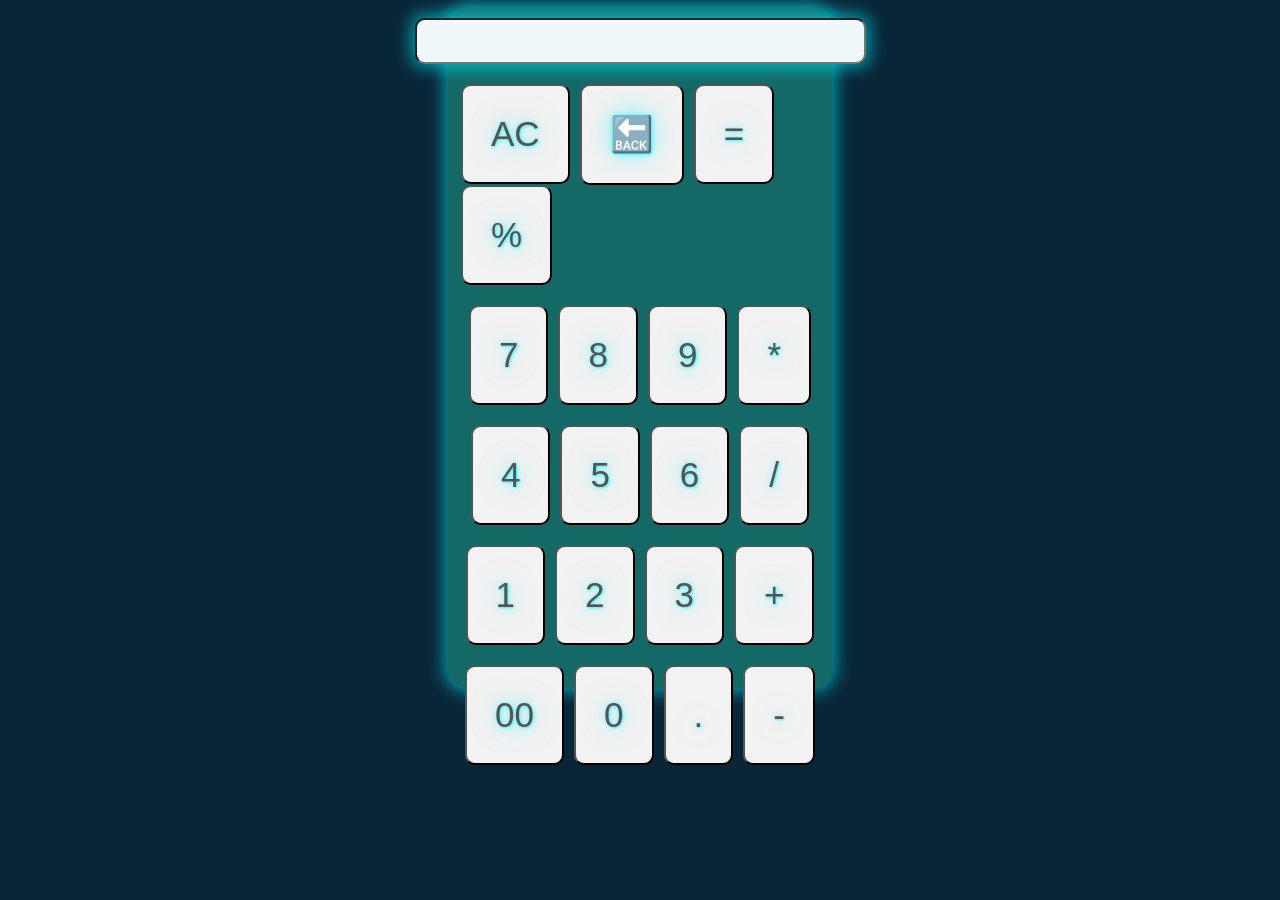
==== index.html @ 95119fdb "Rename Calculator.html to index.html" ====
<html>
<head>
    <link rel="stylesheet" href="style.css">
    <title>Calculate Me</title>
</head>
<body>
        <div class="outer">
            <div class="row shadow">
                <input type="text" class="input">
            </div>
            <div class="row">
                <button class="button">AC</button>
                <button class="button">🔙</button>
                <button class="button">=</button>
                <button class="button">%</button>

            </div>
            <div class="row">
                <button class="button">7</button>
                <button class="button">8</button>
                <button class="button">9</button>
                <button class="button">*</button>
            </div>
            <div class="row">
                <button class="button">4</button>
                <button class="button">5</button>
                <button class="button">6</button>
                <button class="button">/</button>
            </div>
            <div class="row">
                <button class="button">1</button>
                <button class="button">2</button>
                <button class="button">3</button>
                <button class="button">+</button>
            </div>
            <div class="row">
                <button class="button">00</button>
                <button class="button">0</button>
                <button class="button">.</button>
                <button class="button">-</button>
            </div>
        </div>

    <script src="ruels.js"></script>
</body>
</html>
---- style.css ----
body{
    background-color: rgb(9, 38, 57);
}

.outer{
    background-color: rgb(20, 105, 102);
    height: 680px;
    width: 580px;
    margin: 30px;
    margin: auto;
    max-width: 30vw;
    display: flex;
    flex-direction: column;
    align-items: center;
    border: 0px solid rgb(159, 159, 248);
    box-shadow: 0 0 15px 5px rgba(0, 247, 255, 0.5);
    border-radius: 20px;
}

.button{
    color: #555454;
    background-color: #f2f2f2;
    padding:28px;
    font-size: 35px;
    border-radius: 10px;
    text-shadow: 1px 1px 2px rgba(0, 247, 255, 0.5), 0 0 25px rgba(0, 247, 255, 0.5), 0 0 5px rgba(0, 247, 255, 0.5);
    font-weight: 500;
    margin: 0px 3px;
    cursor: pointer;
}

.button:hover{
    background-color:rgb(227, 250, 255);
    transform: translateY(-3px);   
    border: 2px solid rgb(84, 84, 227);
    border-radius: 15px;
    box-shadow: 0 0 15px 5px rgba(0, 247, 255, 0.5);    
    transition: 0.5s;
}

.row{
    margin: 10px;
}

.input{
    background-color: rgb(239, 247, 250);
    /* margin: 20px 100px; */
    font-size: 35px;
    padding: 5px 10 px;
    border-radius: 10px;
}

.shadow{
    box-shadow: 0 0 15px 5px rgba(0, 247, 255, 0.5);    
    border-radius: 10px;
    border: 0px;
    /* border: 0px solid rgb(84, 84, 227);; */
}
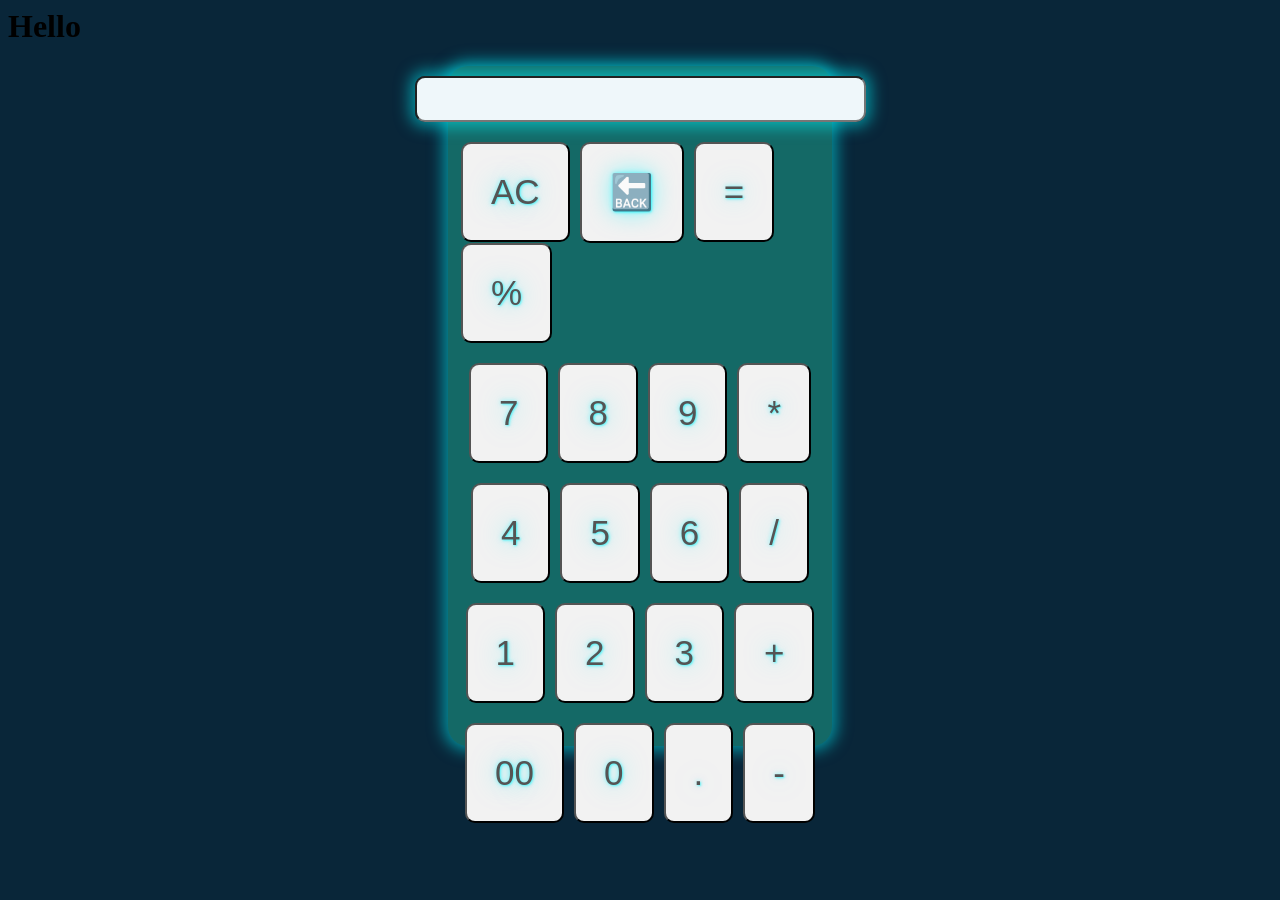
==== commit 16c79300: "Add header" ====
--- a/index.html
+++ b/index.html
@@ -4,6 +4,7 @@
     <title>Calculate Me</title>
 </head>
 <body>
+    <h1>Hello</h1>
         <div class="outer">
             <div class="row shadow">
                 <input type="text" class="input">
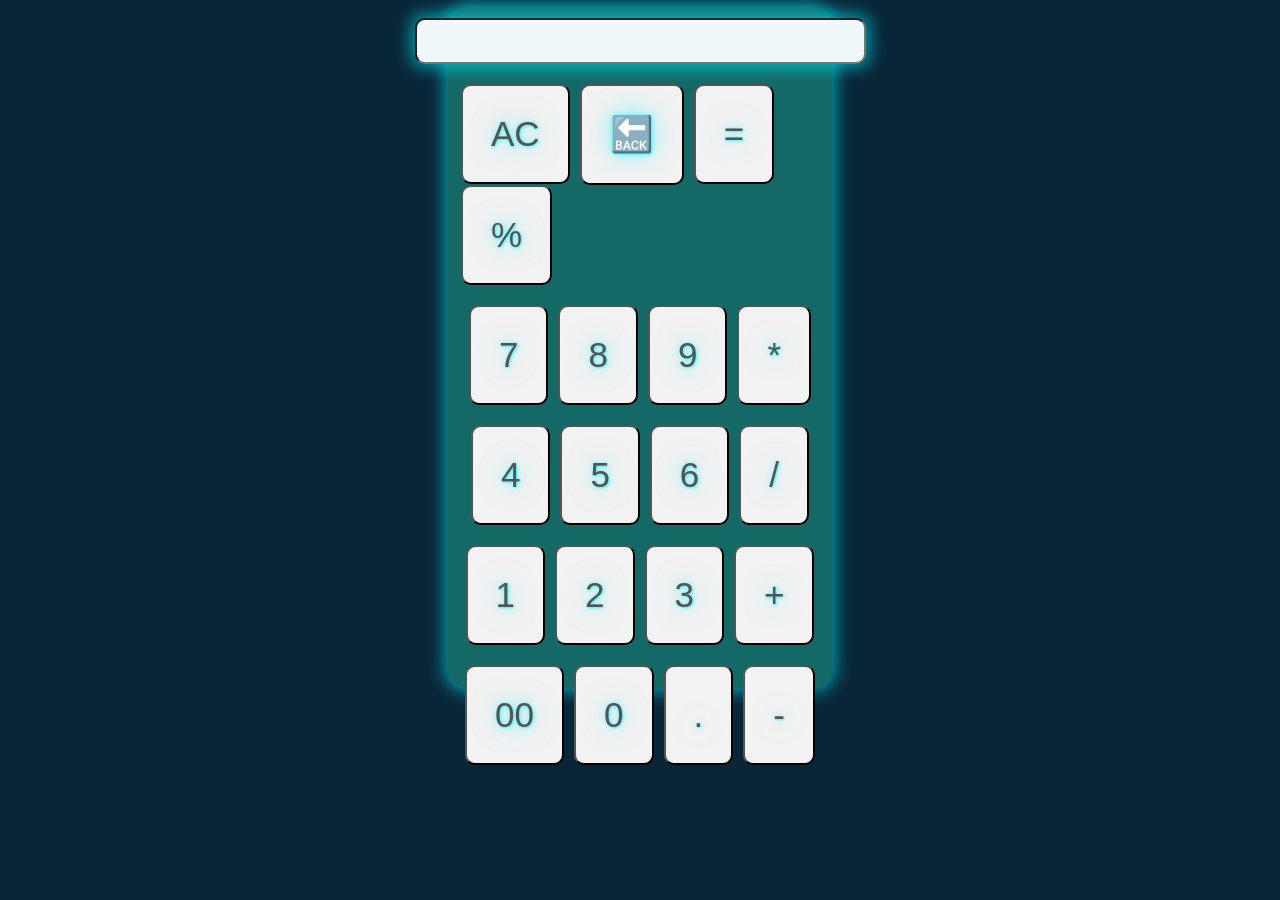
==== commit f01fe643: "Remove greeting header from index.html" ====
--- a/index.html
+++ b/index.html
@@ -4,7 +4,7 @@
     <title>Calculate Me</title>
 </head>
 <body>
-    <h1>Hello</h1>
+
         <div class="outer">
             <div class="row shadow">
                 <input type="text" class="input">
